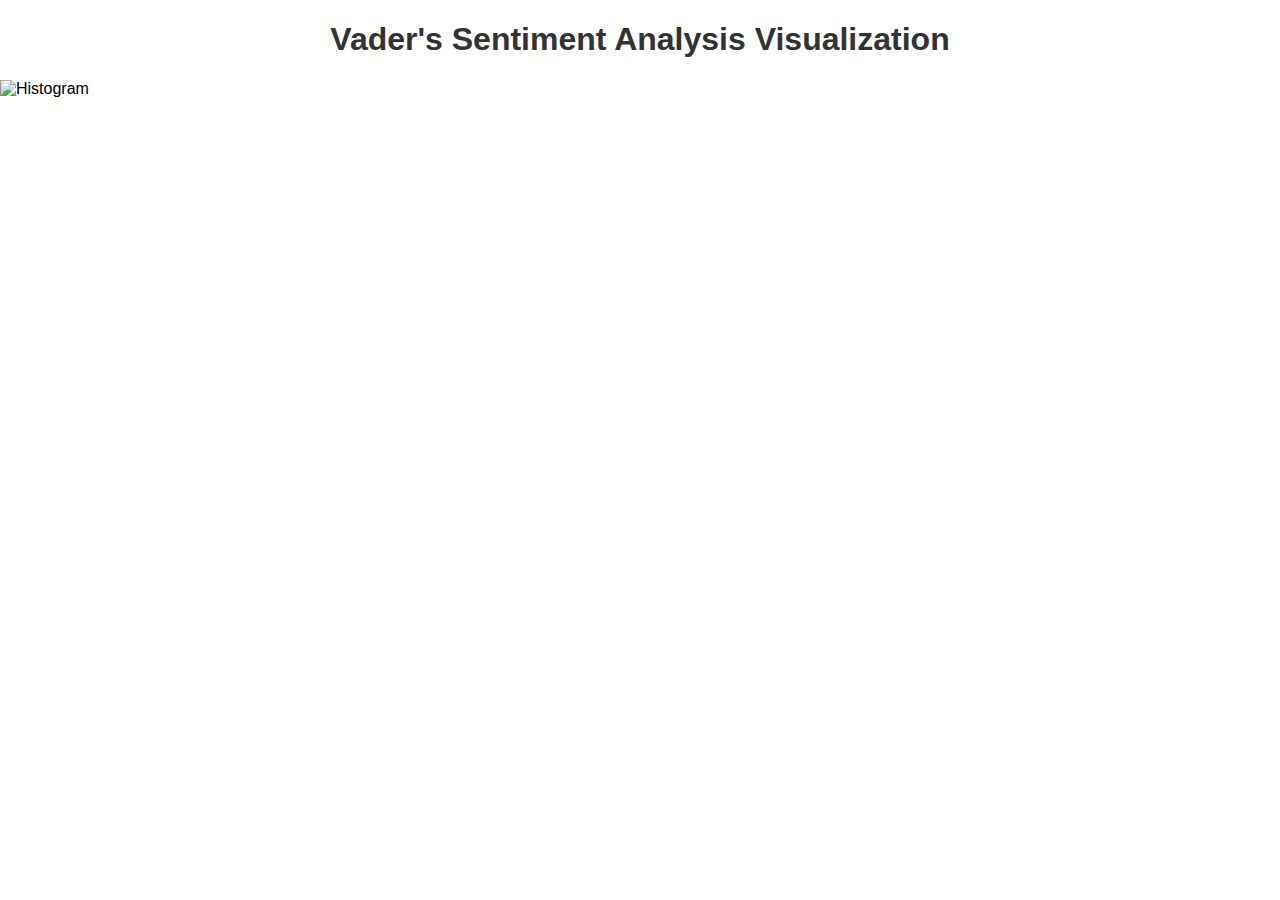
==== templates/index.html @ 01f4181e "first commit" ====
<!DOCTYPE html>
<html lang="en">
  <head>
    <meta charset="UTF-8">
    <meta name="viewport" content="width=device-width, initial-scale=1.0">
    <meta http-equiv="X-UA-Compatible" content="ie=edge">
    <title>Document</title>
    <link rel="stylesheet" href="../static/styles.css">
  </head>
  <body>
      <h1>Vader's Sentiment Analysis Visualization</h1>
      <img src="data:image/png;base64,{{ plot_data }}" alt="Histogram">
    
  </body>
</html>
---- static/styles.css ----
h1 {
    text-align: center;
    color: #333;
}

body {
    font-family: Arial, sans-serif;
    margin: 0;
    padding: 0;
  };

.container {
    max-width: 800px;
    margin: 0 auto;
    padding: 20px;
    background-color: #fff;
};


img {
    display: block;
    margin: 0 auto;
    max-width: 100%;
    height: auto;
};
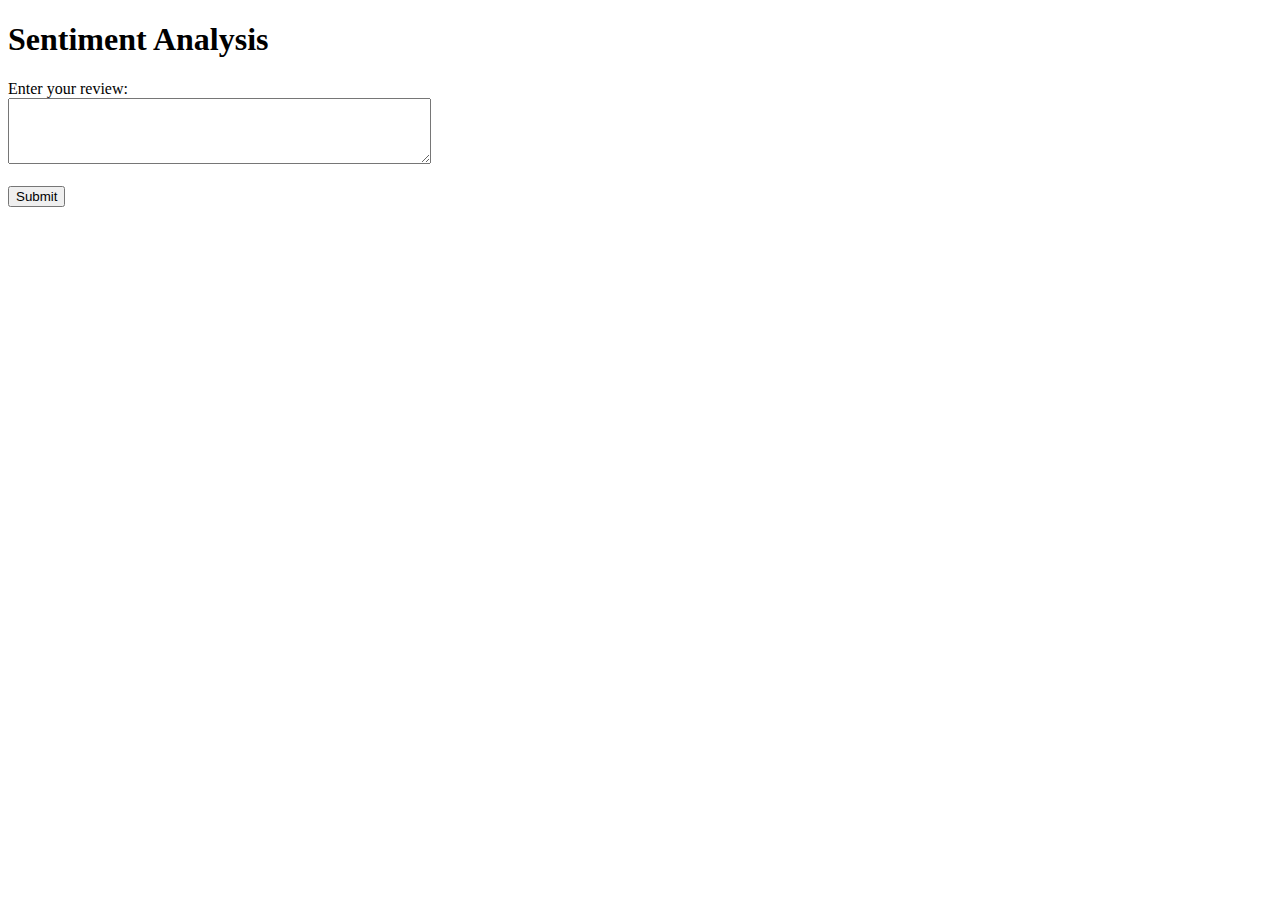
==== commit fa2df408: "Changes" ====
--- a/templates/index.html
+++ b/templates/index.html
@@ -1,15 +1,20 @@
+<!-- index.html -->
 <!DOCTYPE html>
 <html lang="en">
-  <head>
+<head>
     <meta charset="UTF-8">
     <meta name="viewport" content="width=device-width, initial-scale=1.0">
-    <meta http-equiv="X-UA-Compatible" content="ie=edge">
-    <title>Document</title>
-    <link rel="stylesheet" href="../static/styles.css">
-  </head>
-  <body>
-      <h1>Vader's Sentiment Analysis Visualization</h1>
-      <img src="data:image/png;base64,{{ plot_data }}" alt="Histogram">
-    
-  </body>
-</html>+    <title>Sentiment Analysis</title>
+    <link rel="stylesheet" href="{{ url_for('static', filename='styles.css') }}">
+</head>
+<body>
+    <div class="container">
+        <h1>Sentiment Analysis</h1>
+        <form action="/predict" method="post">
+            <label for="custom_string">Enter your review:</label><br>
+            <textarea id="custom_string" name="custom_string" rows="4" cols="50"></textarea><br><br>
+            <input type="submit" value="Submit">
+        </form>
+    </div>
+</body>
+</html>
